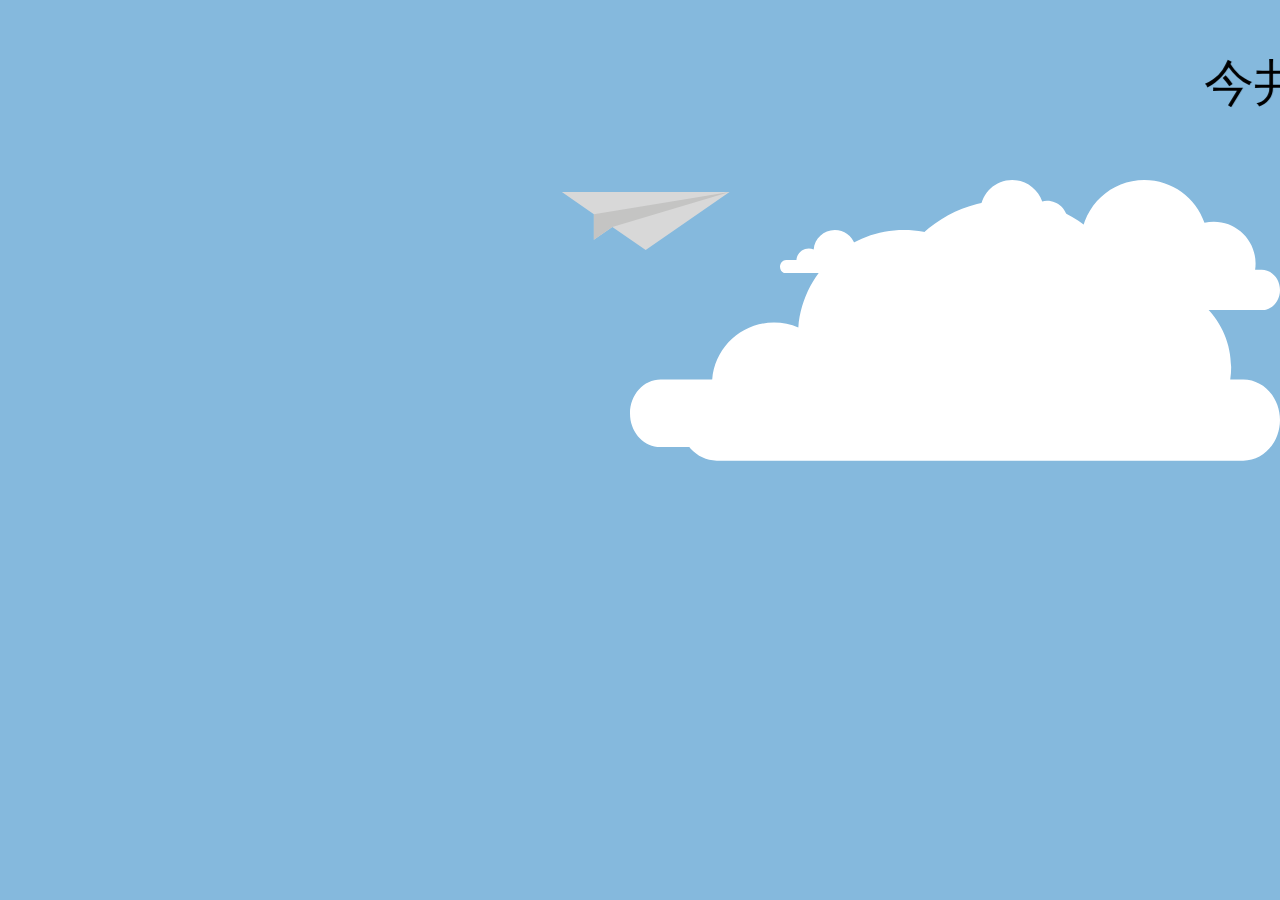
==== index.html @ 07597a3c "Add files via upload" ====
<!DOCTYPE html>
<html lang="en">

<head>
    <meta charset="UTF-8">
    <meta http-equiv="X-UA-Compatible" content="IE=edge">
    <meta name="viewport" content="width=device-width, initial-scale=1.0">
    <title>Document</title>
    <link rel="stylesheet" href="anime.css">
</head>

<body>

    <div class="frame">
        <div class="plane-container">
            <a href="home.html" target="_blank">
                <svg version="1.1" xmlns="http://www.w3.org/2000/svg" xmlns:xlink="http://www.w3.org/1999/xlink" x="0px"
                    y="0px" width="1131.53px" height="379.304px" viewBox="0 0 1131.53 379.304"
                    enable-background="new 0 0 1131.53 379.304" xml:space="preserve" class="plane">
                    <polygon fill="#D8D8D8"
                        points="72.008,0 274.113,140.173 274.113,301.804 390.796,221.102 601.682,367.302 1131.53,0.223  " />
                    <polygon fill="#C4C4C3" points="1131.53,0.223 274.113,140.173 274.113,301.804 390.796,221.102   " />
                </svg>
            </a>

        </div>
    </div>
    <div class="clouds">

        <svg version="1.1" xmlns="http://www.w3.org/2000/svg" xmlns:xlink="http://www.w3.org/1999/xlink" x="0px" y="0px"
            width="762px" height="331px" viewBox="0 0 762 331" enable-background="new 0 0 762 331" xml:space="preserve"
            class="cloud big front slowest">
            <path fill="#FFFFFF" d="M715.394,228h-16.595c0.79-5.219,1.201-10.562,1.201-16c0-58.542-47.458-106-106-106
        c-8.198,0-16.178,0.932-23.841,2.693C548.279,45.434,488.199,0,417.5,0c-84.827,0-154.374,65.401-160.98,148.529
        C245.15,143.684,232.639,141,219.5,141c-49.667,0-90.381,38.315-94.204,87H46.607C20.866,228,0,251.058,0,279.5
        S20.866,331,46.607,331h668.787C741.133,331,762,307.942,762,279.5S741.133,228,715.394,228z" />
        </svg>
        <svg version="1.1" xmlns="http://www.w3.org/2000/svg" xmlns:xlink="http://www.w3.org/1999/xlink" x="0px" y="0px"
            width="762px" height="331px" viewBox="0 0 762 331" enable-background="new 0 0 762 331" xml:space="preserve"
            class="cloud distant smaller">
            <path fill="#FFFFFF" d="M715.394,228h-16.595c0.79-5.219,1.201-10.562,1.201-16c0-58.542-47.458-106-106-106
        c-8.198,0-16.178,0.932-23.841,2.693C548.279,45.434,488.199,0,417.5,0c-84.827,0-154.374,65.401-160.98,148.529
        C245.15,143.684,232.639,141,219.5,141c-49.667,0-90.381,38.315-94.204,87H46.607C20.866,228,0,251.058,0,279.5
        S20.866,331,46.607,331h668.787C741.133,331,762,307.942,762,279.5S741.133,228,715.394,228z" />
        </svg>

        <svg version="1.1" xmlns="http://www.w3.org/2000/svg" xmlns:xlink="http://www.w3.org/1999/xlink" x="0px" y="0px"
            width="762px" height="331px" viewBox="0 0 762 331" enable-background="new 0 0 762 331" xml:space="preserve"
            class="cloud small slow">
            <path fill="#FFFFFF" d="M715.394,228h-16.595c0.79-5.219,1.201-10.562,1.201-16c0-58.542-47.458-106-106-106
        c-8.198,0-16.178,0.932-23.841,2.693C548.279,45.434,488.199,0,417.5,0c-84.827,0-154.374,65.401-160.98,148.529
        C245.15,143.684,232.639,141,219.5,141c-49.667,0-90.381,38.315-94.204,87H46.607C20.866,228,0,251.058,0,279.5
        S20.866,331,46.607,331h668.787C741.133,331,762,307.942,762,279.5S741.133,228,715.394,228z" />
        </svg>

        <svg version="1.1" xmlns="http://www.w3.org/2000/svg" xmlns:xlink="http://www.w3.org/1999/xlink" x="0px" y="0px"
            width="762px" height="331px" viewBox="0 0 762 331" enable-background="new 0 0 762 331" xml:space="preserve"
            class="cloud distant super-slow massive">
            <path fill="#FFFFFF" d="M715.394,228h-16.595c0.79-5.219,1.201-10.562,1.201-16c0-58.542-47.458-106-106-106
        c-8.198,0-16.178,0.932-23.841,2.693C548.279,45.434,488.199,0,417.5,0c-84.827,0-154.374,65.401-160.98,148.529
        C245.15,143.684,232.639,141,219.5,141c-49.667,0-90.381,38.315-94.204,87H46.607C20.866,228,0,251.058,0,279.5
        S20.866,331,46.607,331h668.787C741.133,331,762,307.942,762,279.5S741.133,228,715.394,228z" />
        </svg>

        <svg version="1.1" xmlns="http://www.w3.org/2000/svg" xmlns:xlink="http://www.w3.org/1999/xlink" x="0px" y="0px"
            width="762px" height="331px" viewBox="0 0 762 331" enable-background="new 0 0 762 331" xml:space="preserve"
            class="cloud slower">
            <path fill="#FFFFFF" d="M715.394,228h-16.595c0.79-5.219,1.201-10.562,1.201-16c0-58.542-47.458-106-106-106
        c-8.198,0-16.178,0.932-23.841,2.693C548.279,45.434,488.199,0,417.5,0c-84.827,0-154.374,65.401-160.98,148.529
        C245.15,143.684,232.639,141,219.5,141c-49.667,0-90.381,38.315-94.204,87H46.607C20.866,228,0,251.058,0,279.5
        S20.866,331,46.607,331h668.787C741.133,331,762,307.942,762,279.5S741.133,228,715.394,228z" />
        </svg>

    </div>


    <footer>
        <marquee scrolldelay="27" truespeed scrollamount="3">
            今井悠太のportfolioへようこそ！飛行機をクリックしてね！</marquee>
    </footer>

</body>

</html>
---- anime.css ----
html,
body {
  background-color: #85b9dd;
  margin: 0;
  padding: 0;
  width: 100%;
  height: 100%;
}

* {
  position: relative;
}

.frame {
  width: 500px;
  height: auto;
  margin: 15% auto 0;
  position: absolute;
  width: 100%;
}

svg {
  max-width: 100%;
  height: auto;
  display: block;
}

/**
 * Paper Plane
 */
/*Paper Plane: Container*/
.plane-container {
  width: 200px;
  margin: 0px auto;
  z-index: 3;
}
 /*Paper Plane: Image*/
.plane {
  width: 100%;
  height: 60px;
}

/*Paper Plane: Animation*/
.plane-container {
  -webkit-animation: paper-plane-scoping 2s alternate infinite;
  -moz-animation: paper-plane-scoping 2s alternate infinite;
  animation: paper-plane-scoping 2s alternate infinite;

  -webkit-animation-timing-function: linear;
  -moz-animation-timing-function: linear;
  animation-timing-function: linear;
}

@-webkit-keyframes paper-plane-scoping {
  0% {
    -webkit-transform: translateY(0px);
    -moz-transform: translateY(0px);
    transform: translateY(0px);
  }
  100% {
    -webkit-transform: translateY(100px);
    -moz-transform: translateY(100px);
    transform: translateY(100px);
  }
}

.plane {
  -webkit-animation-timing-function: ease-in-out;
  -moz-animation-timing-function: ease-in-out;
  animation-timing-function: ease-in-out;

  -webkit-animation: paper-plane-soaring 4s forwards infinite;
  -moz-animation: paper-plane-soaring 4s forwards infinite;
  animation: paper-plane-soaring 4s forwards infinite;
}
@-webkit-keyframes paper-plane-soaring {
  0% {
    -webkit-transform: rotate(0deg);
    -moz-transform: rotate(0deg);
    transform: rotate(0deg);
  }
  40% {
    -webkit-transform: rotate(15deg);
    -moz-transform: rotate(15deg);
    transform: rotate(15deg);
  }
  50% {
    -webkit-transform: rotate(15deg);
    -moz-transform: rotate(15deg);
    transform: rotate(15deg);
  }
  60% {
    -webkit-transform: rotate(-10deg);
    -moz-transform: rotate(-10deg);
    transform: rotate(-10deg);
  }
  70% {
    -webkit-transform: rotate(-10deg);
    -moz-transform: rotate(-10deg);
    transform: rotate(-10deg);
  }
  100% {
    -webkit-transform: rotate(0deg);
    -moz-transform: rotate(0deg);
    transform: rotate(0deg);
  }
}

/**
 * Clouds
 */
.clouds {
  position: absolute;
  top: 0;
  left: 0;
  right: 0;
  bottom: 0;
  overflow: hidden;
  transform: translateZ(0);
}

.cloud {
  position: absolute;
  top: 20%;
  width: 300px;
  right: 0;
  opacity: 1;
}

.cloud.front {
  z-index: 9;
}

.cloud.distant {
  z-index: 1;
}

.cloud.background {
  z-index: 1;
}

/*Cloud Sizing*/
.cloud.smaller {
  margin-right: 400px;
  width: 100px;
  margin-top: 50px;
}

.cloud.small {
  margin-right: 200px;
  width: 150px;
}

.cloud.big {
  width: 500px;
  margin-top: 50px;
  margin-right: 150px;
}

.cloud.massive {
  width: 600px;
  margin-top: 20px;
  margin-right: 0px;
}


/*Cloud: Animation*/
.cloud {
  -webkit-animation-name: cloud-movement;
  -webkit-animation-timing-function: linear;
  -webkit-animation-direction: forwards;
  -webkit-animation-iteration-count: infinite;
  -webkit-animation-duration: 8s;

  -moz-animation-name: cloud-movement;
  -moz-animation-timing-function: linear;
  -moz-animation-direction: forwards;
  -moz-animation-iteration-count: infinite;
  -moz-animation-duration: 8s;

  animation-name: cloud-movement;
  animation-timing-function: linear;
  animation-direction: forwards;
  animation-iteration-count: infinite;
  animation-duration: 8s;
}

.slow {
  -webkit-animation-duration: 9.2s;
  -moz-animation-duration: 9.2s;
  animation-duration: 9.2s;
}

.slower {
  -webkit-animation-duration: 11.2s;
  -moz-animation-duration: 11.2s;
  animation-duration: 11.2s;
}

.slowest {
  -webkit-animation-duration: 13.5s;
  -moz-animation-duration: 13.5s;
  animation-duration: 13.5s;
}

.super-slow {
  -webkit-animation-duration: 20.5s;
  -moz-animation-duration: 20.5s;
  animation-duration: 20.5s;
}

@-webkit-keyframes cloud-movement {
  0% {
    opacity: 0.1;
    -webkit-transform: translateX(300px);
    -moz-transform: translateX(300px);
    transform: translateX(300px);
  }
  10% {

    opacity: 0.7;
  }
  90% {
    opacity: 0;
  }
  100% {
    opacity: 0;
    -webkit-transform: translateX(-1000px);
    -moz-transform: translateX(-1000px);
    transform: translateX(-1000px);
  }
}

a{
    text-decoration: none;
    color: aqua;
}

footer {

  padding: 50px 0;

}
.footer-text {
  color: #fff;
}

marquee{
  font-family: Hannotate SC;
  font-size: 50px;
}
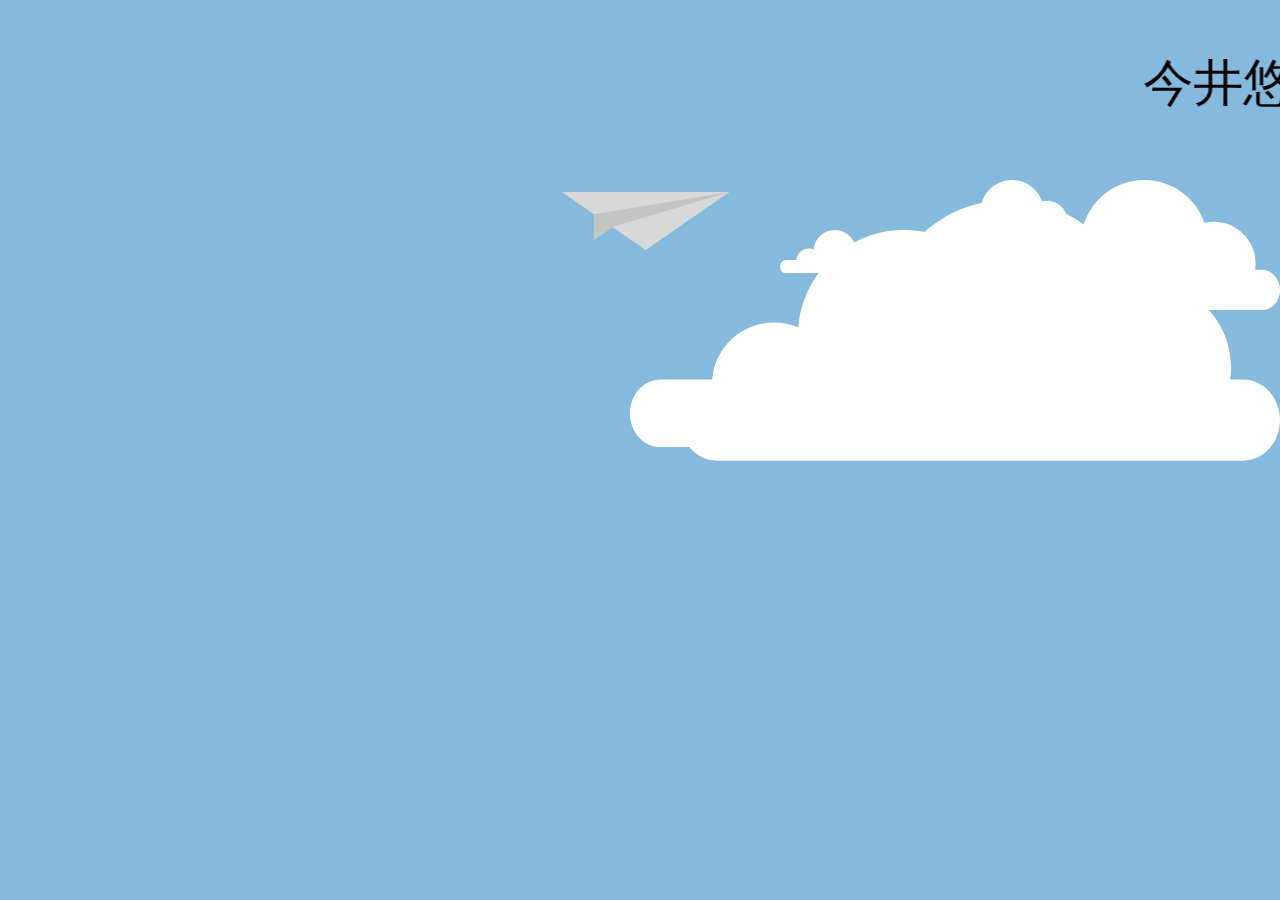
==== commit 288bf1d9: "Add files via upload" ====
--- a/index.html
+++ b/index.html
@@ -1,5 +1,5 @@
 <!DOCTYPE html>
-<html lang="en">
+<html lang="ja">
 
 <head>
     <meta charset="UTF-8">
@@ -13,7 +13,7 @@
 
     <div class="frame">
         <div class="plane-container">
-            <a href="home.html" target="_blank">
+            <a href="home.html">
                 <svg version="1.1" xmlns="http://www.w3.org/2000/svg" xmlns:xlink="http://www.w3.org/1999/xlink" x="0px"
                     y="0px" width="1131.53px" height="379.304px" viewBox="0 0 1131.53 379.304"
                     enable-background="new 0 0 1131.53 379.304" xml:space="preserve" class="plane">
@@ -75,7 +75,7 @@
 
 
     <footer>
-        <marquee scrolldelay="27" truespeed scrollamount="3">
+        <marquee scrollamount="17" truespeed scrollamount="3">
             今井悠太のportfolioへようこそ！飛行機をクリックしてね！</marquee>
     </footer>
 
